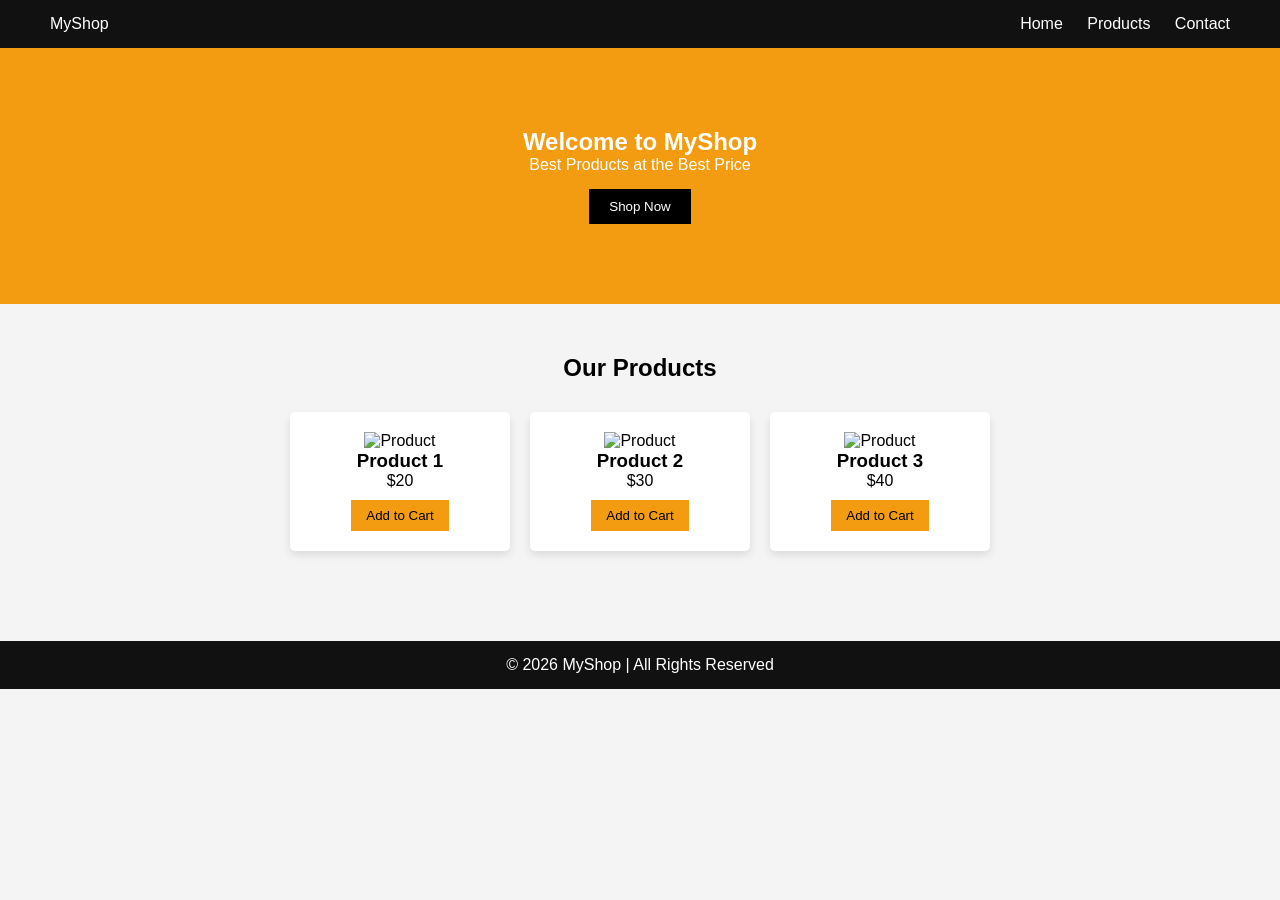
==== index.html @ a1b9c2a8 "Add files via upload" ====
<!DOCTYPE html>
<html lang="en">
<head>
    <meta charset="UTF-8">
    <title>My E-Commerce Website</title>
    <link rel="stylesheet" href="style.css">
</head>
<body>

    <!-- Navbar -->
    <header>
        <div class="logo">MyShop</div>
        <nav>
            <a href="#">Home</a>
            <a href="#">Products</a>
            <a href="#">Contact</a>
        </nav>
    </header>

    <!-- Hero Section -->
    <section class="hero">
        <h1>Welcome to MyShop</h1>
        <p>Best Products at the Best Price</p>
        <button>Shop Now</button>
    </section>

    <!-- Products Section -->
    <section class="products">
        <h2>Our Products</h2>

        <div class="product-container">

            <div class="product">
                <img src="https://via.placeholder.com/200" alt="Product">
                <h3>Product 1</h3>
                <p>$20</p>
                <button>Add to Cart</button>
            </div>

            <div class="product">
                <img src="https://via.placeholder.com/200" alt="Product">
                <h3>Product 2</h3>
                <p>$30</p>
                <button>Add to Cart</button>
            </div>

            <div class="product">
                <img src="https://via.placeholder.com/200" alt="Product">
                <h3>Product 3</h3>
                <p>$40</p>
                <button>Add to Cart</button>
            </div>

        </div>
    </section>

    <!-- Footer -->
    <footer>
        <p>© 2026 MyShop | All Rights Reserved</p>
    </footer>

</body>
</html>
---- style.css ----
* {
    margin: 0;
    padding: 0;
    box-sizing: border-box;
    font-family: Arial, sans-serif;
}

body {
    background: #f4f4f4;
}

/* Navbar */
header {
    display: flex;
    justify-content: space-between;
    align-items: center;
    background: #111;
    padding: 15px 50px;
    color: white;
}

header nav a {
    color: white;
    text-decoration: none;
    margin-left: 20px;
}

header nav a:hover {
    color: #f39c12;
}

/* Hero */
.hero {
    text-align: center;
    padding: 80px 20px;
    background: #f39c12;
    color: white;
}

.hero button {
    padding: 10px 20px;
    border: none;
    background: black;
    color: white;
    margin-top: 15px;
    cursor: pointer;
}

/* Products */
.products {
    padding: 50px;
    text-align: center;
}

.product-container {
    display: flex;
    justify-content: center;
    gap: 20px;
    flex-wrap: wrap;
    margin-top: 30px;
}

.product {
    background: white;
    padding: 20px;
    width: 220px;
    border-radius: 5px;
    box-shadow: 0 4px 8px rgba(0,0,0,0.1);
}

.product img {
    width: 100%;
}

.product button {
    margin-top: 10px;
    padding: 8px 15px;
    background: #f39c12;
    border: none;
    cursor: pointer;
}

.product button:hover {
    background: #e67e22;
}

/* Footer */
footer {
    background: #111;
    color: white;
    text-align: center;
    padding: 15px;
    margin-top: 40px;
}
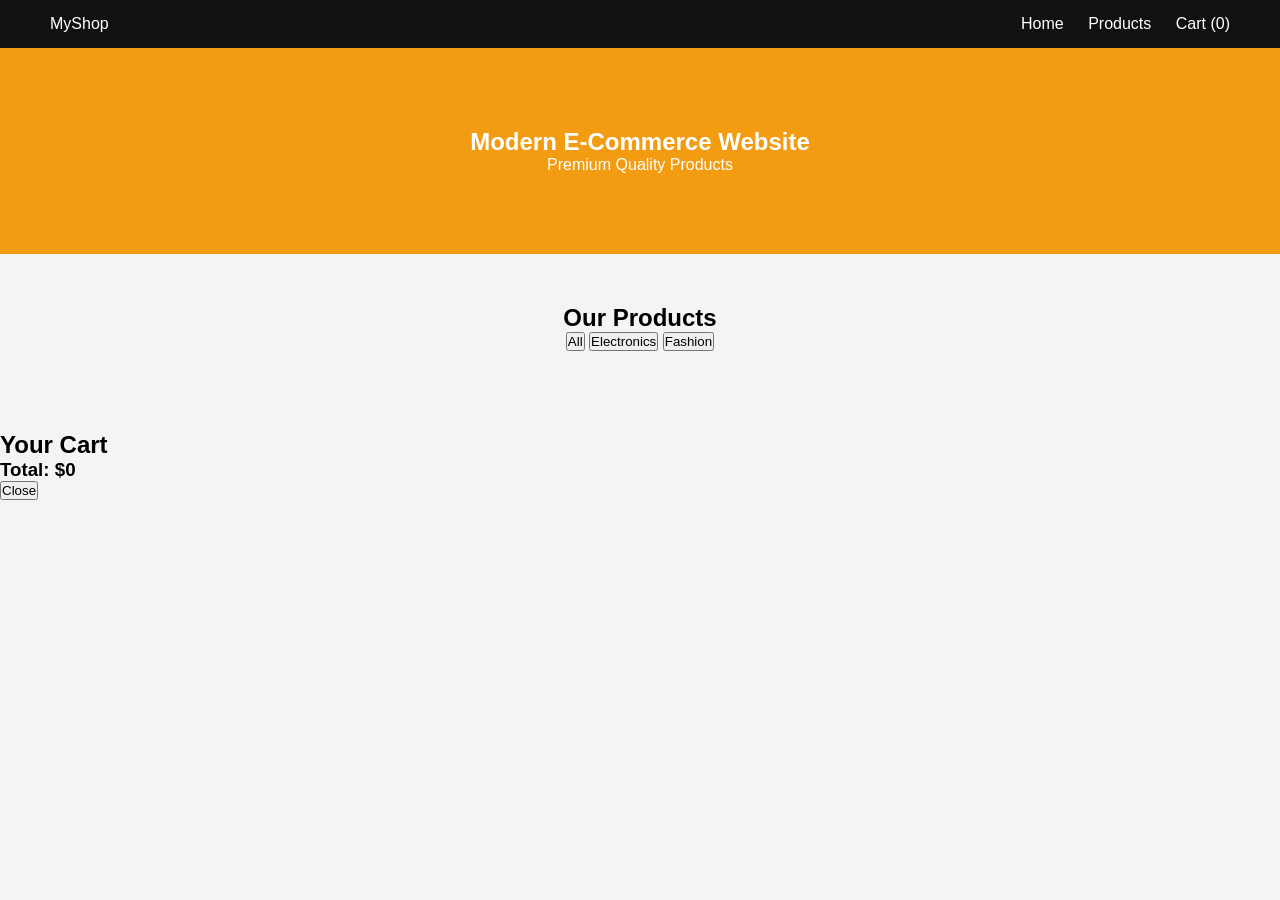
==== commit eb44559e: "Update index.html" ====
--- a/index.html
+++ b/index.html
@@ -2,62 +2,47 @@
 <html lang="en">
 <head>
     <meta charset="UTF-8">
-    <title>My E-Commerce Website</title>
+    <title>Advanced E-Commerce</title>
     <link rel="stylesheet" href="style.css">
 </head>
 <body>
 
-    <!-- Navbar -->
-    <header>
-        <div class="logo">MyShop</div>
-        <nav>
-            <a href="#">Home</a>
-            <a href="#">Products</a>
-            <a href="#">Contact</a>
-        </nav>
-    </header>
+<header>
+    <div class="logo">MyShop</div>
+    <nav>
+        <a href="#">Home</a>
+        <a href="#products">Products</a>
+        <a href="#" onclick="openCart()">Cart (<span id="cart-count">0</span>)</a>
+    </nav>
+</header>
 
-    <!-- Hero Section -->
-    <section class="hero">
-        <h1>Welcome to MyShop</h1>
-        <p>Best Products at the Best Price</p>
-        <button>Shop Now</button>
-    </section>
+<section class="hero">
+    <h1>Modern E-Commerce Website</h1>
+    <p>Premium Quality Products</p>
+</section>
 
-    <!-- Products Section -->
-    <section class="products">
-        <h2>Our Products</h2>
+<section class="products" id="products">
+    <h2>Our Products</h2>
 
-        <div class="product-container">
+    <div class="filter">
+        <button onclick="filterProducts('all')">All</button>
+        <button onclick="filterProducts('electronics')">Electronics</button>
+        <button onclick="filterProducts('fashion')">Fashion</button>
+    </div>
 
-            <div class="product">
-                <img src="https://via.placeholder.com/200" alt="Product">
-                <h3>Product 1</h3>
-                <p>$20</p>
-                <button>Add to Cart</button>
-            </div>
+    <div class="product-container" id="product-container"></div>
+</section>
 
-            <div class="product">
-                <img src="https://via.placeholder.com/200" alt="Product">
-                <h3>Product 2</h3>
-                <p>$30</p>
-                <button>Add to Cart</button>
-            </div>
+<!-- Cart Modal -->
+<div class="cart-modal" id="cart-modal">
+    <div class="cart-content">
+        <h2>Your Cart</h2>
+        <ul id="cart-items"></ul>
+        <h3>Total: $<span id="cart-total">0</span></h3>
+        <button onclick="closeCart()">Close</button>
+    </div>
+</div>
 
-            <div class="product">
-                <img src="https://via.placeholder.com/200" alt="Product">
-                <h3>Product 3</h3>
-                <p>$40</p>
-                <button>Add to Cart</button>
-            </div>
-
-        </div>
-    </section>
-
-    <!-- Footer -->
-    <footer>
-        <p>© 2026 MyShop | All Rights Reserved</p>
-    </footer>
-
+<script src="script.js"></script>
 </body>
-</html>+</html>
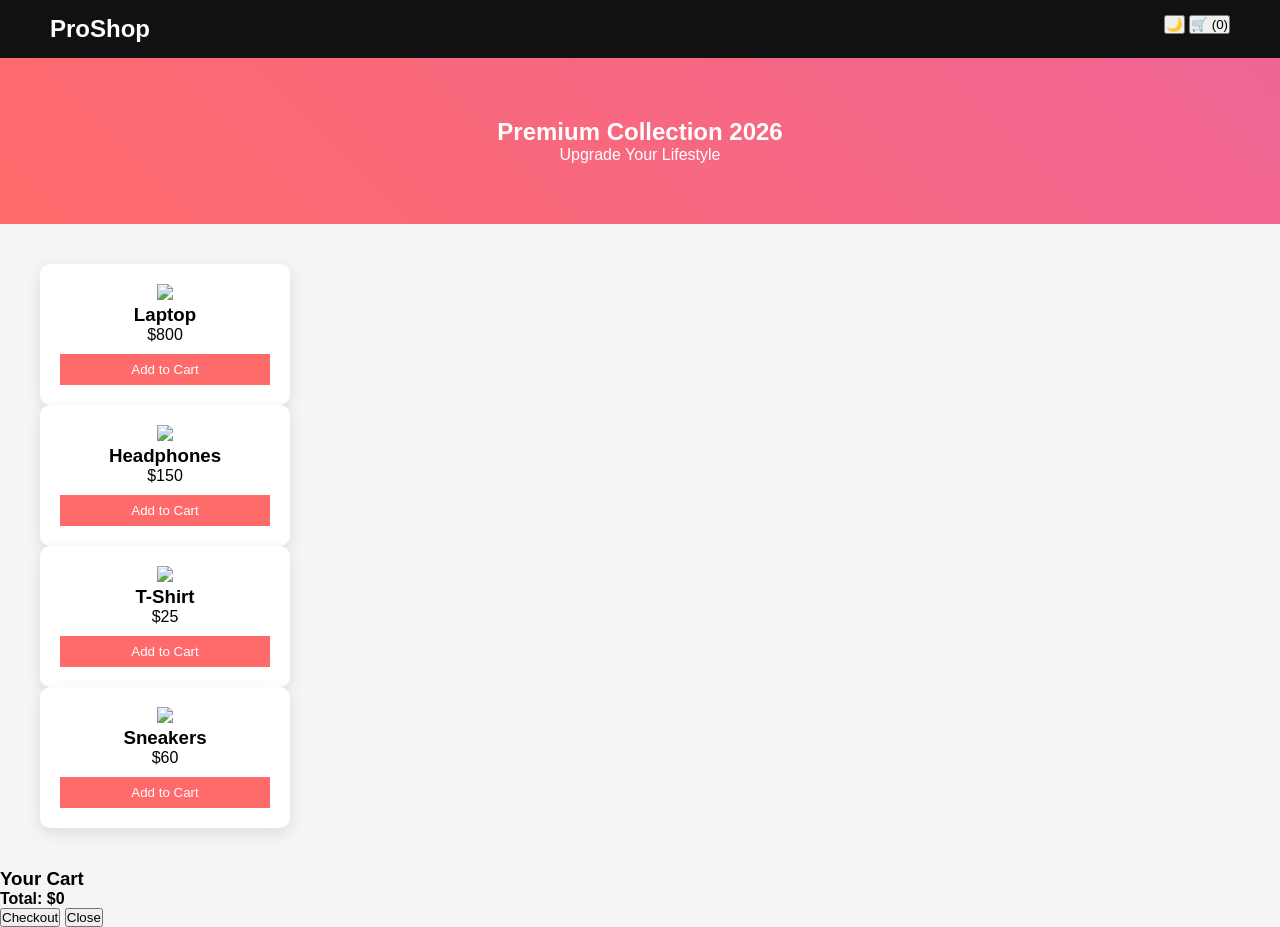
==== commit e41d911e: "Update index.html" ====
--- a/index.html
+++ b/index.html
@@ -1,46 +1,35 @@
 <!DOCTYPE html>
 <html lang="en">
 <head>
-    <meta charset="UTF-8">
-    <title>Advanced E-Commerce</title>
-    <link rel="stylesheet" href="style.css">
+<meta charset="UTF-8">
+<meta name="viewport" content="width=device-width, initial-scale=1.0">
+<title>ProShop</title>
+<link rel="stylesheet" href="style.css">
 </head>
 <body>
 
 <header>
-    <div class="logo">MyShop</div>
-    <nav>
-        <a href="#">Home</a>
-        <a href="#products">Products</a>
-        <a href="#" onclick="openCart()">Cart (<span id="cart-count">0</span>)</a>
-    </nav>
+    <h2>ProShop</h2>
+    <div>
+        <button onclick="toggleTheme()">🌙</button>
+        <button onclick="openCart()">🛒 (<span id="cart-count">0</span>)</button>
+    </div>
 </header>
 
 <section class="hero">
-    <h1>Modern E-Commerce Website</h1>
-    <p>Premium Quality Products</p>
+    <h1>Premium Collection 2026</h1>
+    <p>Upgrade Your Lifestyle</p>
 </section>
 
-<section class="products" id="products">
-    <h2>Our Products</h2>
+<section class="products" id="product-container"></section>
 
-    <div class="filter">
-        <button onclick="filterProducts('all')">All</button>
-        <button onclick="filterProducts('electronics')">Electronics</button>
-        <button onclick="filterProducts('fashion')">Fashion</button>
-    </div>
-
-    <div class="product-container" id="product-container"></div>
-</section>
-
-<!-- Cart Modal -->
-<div class="cart-modal" id="cart-modal">
-    <div class="cart-content">
-        <h2>Your Cart</h2>
-        <ul id="cart-items"></ul>
-        <h3>Total: $<span id="cart-total">0</span></h3>
-        <button onclick="closeCart()">Close</button>
-    </div>
+<!-- Cart -->
+<div class="cart" id="cart">
+    <h3>Your Cart</h3>
+    <div id="cart-items"></div>
+    <h4>Total: $<span id="cart-total">0</span></h4>
+    <a href="checkout.html"><button>Checkout</button></a>
+    <button onclick="closeCart()">Close</button>
 </div>
 
 <script src="script.js"></script>
--- a/style.css
+++ b/style.css
@@ -6,66 +6,61 @@
 }
 
 body {
-    background: #f4f4f4;
+    background: #f5f5f5;
 }
 
-/* Navbar */
+/* Header */
 header {
     display: flex;
     justify-content: space-between;
-    align-items: center;
+    padding: 15px 50px;
     background: #111;
-    padding: 15px 50px;
     color: white;
 }
 
 header nav a {
     color: white;
+    margin-left: 20px;
     text-decoration: none;
-    margin-left: 20px;
-}
-
-header nav a:hover {
-    color: #f39c12;
 }
 
 /* Hero */
 .hero {
     text-align: center;
-    padding: 80px 20px;
-    background: #f39c12;
+    padding: 60px 20px;
+    background: linear-gradient(45deg, #ff6b6b, #f06595);
     color: white;
-}
-
-.hero button {
-    padding: 10px 20px;
-    border: none;
-    background: black;
-    color: white;
-    margin-top: 15px;
-    cursor: pointer;
 }
 
 /* Products */
 .products {
-    padding: 50px;
+    padding: 40px;
     text-align: center;
+}
+
+.filter button {
+    margin: 10px;
+    padding: 8px 15px;
+    border: none;
+    background: #111;
+    color: white;
+    cursor: pointer;
 }
 
 .product-container {
     display: flex;
+    flex-wrap: wrap;
     justify-content: center;
-    gap: 20px;
-    flex-wrap: wrap;
+    gap: 30px;
     margin-top: 30px;
 }
 
 .product {
     background: white;
     padding: 20px;
-    width: 220px;
-    border-radius: 5px;
-    box-shadow: 0 4px 8px rgba(0,0,0,0.1);
+    width: 250px;
+    border-radius: 10px;
+    box-shadow: 0 5px 15px rgba(0,0,0,0.1);
 }
 
 .product img {
@@ -74,21 +69,39 @@
 
 .product button {
     margin-top: 10px;
-    padding: 8px 15px;
-    background: #f39c12;
+    padding: 8px;
+    width: 100%;
+    background: #ff6b6b;
     border: none;
+    color: white;
     cursor: pointer;
 }
 
-.product button:hover {
-    background: #e67e22;
+/* Cart Modal */
+.cart-modal {
+    display: none;
+    position: fixed;
+    top: 0;
+    left: 0;
+    width: 100%;
+    height: 100%;
+    background: rgba(0,0,0,0.5);
 }
 
-/* Footer */
-footer {
-    background: #111;
-    color: white;
-    text-align: center;
-    padding: 15px;
-    margin-top: 40px;
-}+.cart-content {
+    background: white;
+    width: 300px;
+    padding: 20px;
+    position: absolute;
+    right: 20px;
+    top: 80px;
+    border-radius: 10px;
+}
+
+/* Responsive */
+@media(max-width: 768px) {
+    header {
+        flex-direction: column;
+        text-align: center;
+    }
+}
